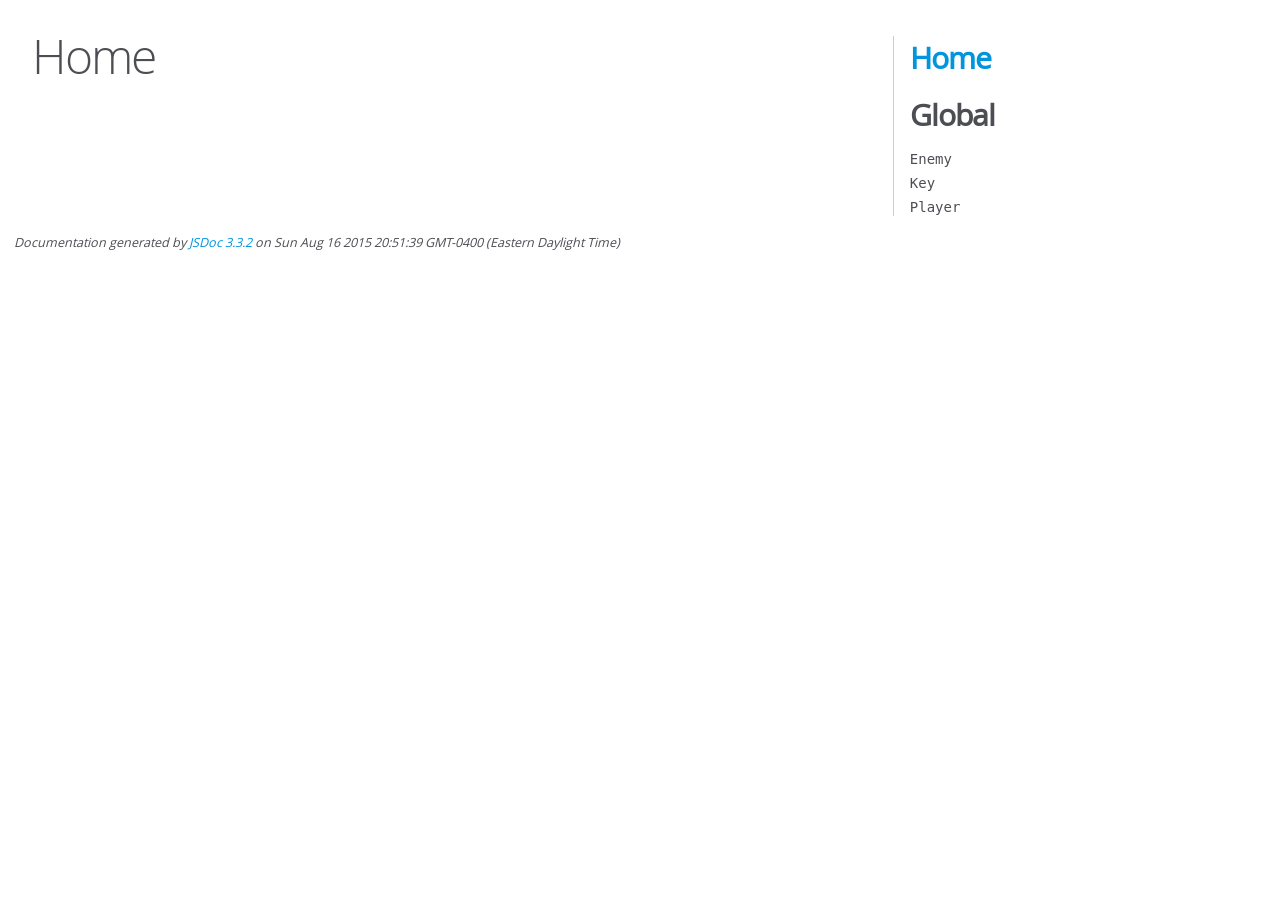
==== out/index.html @ cafead7f "Added JSDOC comment to app.js.  Ran jsdoc on app.js and created html documentation in out directory" ====
<!DOCTYPE html>
<html lang="en">
<head>
    <meta charset="utf-8">
    <title>JSDoc: Home</title>

    <script src="scripts/prettify/prettify.js"> </script>
    <script src="scripts/prettify/lang-css.js"> </script>
    <!--[if lt IE 9]>
      <script src="//html5shiv.googlecode.com/svn/trunk/html5.js"></script>
    <![endif]-->
    <link type="text/css" rel="stylesheet" href="styles/prettify-tomorrow.css">
    <link type="text/css" rel="stylesheet" href="styles/jsdoc-default.css">
</head>

<body>

<div id="main">

    <h1 class="page-title">Home</h1>

    



    


    <h3> </h3>










    









</div>

<nav>
    <h2><a href="index.html">Home</a></h2><h3>Global</h3><ul><li><a href="global.html#Enemy">Enemy</a></li><li><a href="global.html#Key">Key</a></li><li><a href="global.html#Player">Player</a></li></ul>
</nav>

<br class="clear">

<footer>
    Documentation generated by <a href="https://github.com/jsdoc3/jsdoc">JSDoc 3.3.2</a> on Sun Aug 16 2015 20:51:39 GMT-0400 (Eastern Daylight Time)
</footer>

<script> prettyPrint(); </script>
<script src="scripts/linenumber.js"> </script>
</body>
</html>
---- out/styles/prettify-tomorrow.css ----
/* Tomorrow Theme */
/* Original theme - https://github.com/chriskempson/tomorrow-theme */
/* Pretty printing styles. Used with prettify.js. */
/* SPAN elements with the classes below are added by prettyprint. */
/* plain text */
.pln {
  color: #4d4d4c; }

@media screen {
  /* string content */
  .str {
    color: #718c00; }

  /* a keyword */
  .kwd {
    color: #8959a8; }

  /* a comment */
  .com {
    color: #8e908c; }

  /* a type name */
  .typ {
    color: #4271ae; }

  /* a literal value */
  .lit {
    color: #f5871f; }

  /* punctuation */
  .pun {
    color: #4d4d4c; }

  /* lisp open bracket */
  .opn {
    color: #4d4d4c; }

  /* lisp close bracket */
  .clo {
    color: #4d4d4c; }

  /* a markup tag name */
  .tag {
    color: #c82829; }

  /* a markup attribute name */
  .atn {
    color: #f5871f; }

  /* a markup attribute value */
  .atv {
    color: #3e999f; }

  /* a declaration */
  .dec {
    color: #f5871f; }

  /* a variable name */
  .var {
    color: #c82829; }

  /* a function name */
  .fun {
    color: #4271ae; } }
/* Use higher contrast and text-weight for printable form. */
@media print, projection {
  .str {
    color: #060; }

  .kwd {
    color: #006;
    font-weight: bold; }

  .com {
    color: #600;
    font-style: italic; }

  .typ {
    color: #404;
    font-weight: bold; }

  .lit {
    color: #044; }

  .pun, .opn, .clo {
    color: #440; }

  .tag {
    color: #006;
    font-weight: bold; }

  .atn {
    color: #404; }

  .atv {
    color: #060; } }
/* Style */
/*
pre.prettyprint {
  background: white;
  font-family: Consolas, Monaco, 'Andale Mono', monospace;
  font-size: 12px;
  line-height: 1.5;
  border: 1px solid #ccc;
  padding: 10px; }
*/

/* Specify class=linenums on a pre to get line numbering */
ol.linenums {
  margin-top: 0;
  margin-bottom: 0; }

/* IE indents via margin-left */
li.L0,
li.L1,
li.L2,
li.L3,
li.L4,
li.L5,
li.L6,
li.L7,
li.L8,
li.L9 {
  /* */ }

/* Alternate shading for lines */
li.L1,
li.L3,
li.L5,
li.L7,
li.L9 {
  /* */ }
---- out/styles/jsdoc-default.css ----
@font-face {
    font-family: 'Open Sans';
    font-weight: normal;
    font-style: normal;
    src: url('../fonts/OpenSans-Regular-webfont.eot');
    src:
        local('Open Sans'),
        local('OpenSans'),
        url('../fonts/OpenSans-Regular-webfont.eot?#iefix') format('embedded-opentype'),
        url('../fonts/OpenSans-Regular-webfont.woff') format('woff'),
        url('../fonts/OpenSans-Regular-webfont.svg#open_sansregular') format('svg');
}

@font-face {
    font-family: 'Open Sans Light';
    font-weight: normal;
    font-style: normal;
    src: url('../fonts/OpenSans-Light-webfont.eot');
    src:
        local('Open Sans Light'),
        local('OpenSans Light'),
        url('../fonts/OpenSans-Light-webfont.eot?#iefix') format('embedded-opentype'),
        url('../fonts/OpenSans-Light-webfont.woff') format('woff'),
        url('../fonts/OpenSans-Light-webfont.svg#open_sanslight') format('svg');
}

html
{
    overflow: auto;
    background-color: #fff;
    font-size: 14px;
}

body
{
    font-family: 'Open Sans', sans-serif;
    line-height: 1.5;
    color: #4d4e53;
    background-color: white;
}

a, a:visited, a:active {
    color: #0095dd;
    text-decoration: none;
}

a:hover {
    text-decoration: underline;
}

header
{
    display: block;
    padding: 0px 4px;
}

tt, code, kbd, samp {
    font-family: Consolas, Monaco, 'Andale Mono', monospace;
}

.class-description {
    font-size: 130%;
    line-height: 140%;
    margin-bottom: 1em;
    margin-top: 1em;
}

.class-description:empty {
    margin: 0;
}

#main {
    float: left;
    width: 70%;
}

article dl {
    margin-bottom: 40px;
}

section
{
    display: block;
    background-color: #fff;
    padding: 12px 24px;
    border-bottom: 1px solid #ccc;
    margin-right: 30px;
}

.variation {
    display: none;
}

.signature-attributes {
    font-size: 60%;
    color: #aaa;
    font-style: italic;
    font-weight: lighter;
}

nav
{
    display: block;
    float: right;
    margin-top: 28px;
    width: 30%;
    box-sizing: border-box;
    border-left: 1px solid #ccc;
    padding-left: 16px;
}

nav ul {
    font-family: 'Lucida Grande', 'Lucida Sans Unicode', arial, sans-serif;
    font-size: 100%;
    line-height: 17px;
    padding: 0;
    margin: 0;
    list-style-type: none;
}

nav ul a, nav ul a:visited, nav ul a:active {
    font-family: Consolas, Monaco, 'Andale Mono', monospace;
    line-height: 18px;
    color: #4D4E53;
}

nav h3 {
    margin-top: 12px;
}

nav li {
    margin-top: 6px;
}

footer {
    display: block;
    padding: 6px;
    margin-top: 12px;
    font-style: italic;
    font-size: 90%;
}

h1, h2, h3, h4 {
    font-weight: 200;
    margin: 0;
}

h1
{
    font-family: 'Open Sans Light', sans-serif;
    font-size: 48px;
    letter-spacing: -2px;
    margin: 12px 24px 20px;
}

h2, h3
{
    font-size: 30px;
    font-weight: 700;
    letter-spacing: -1px;
    margin-bottom: 12px;
}

h4
{
    font-size: 18px;
    letter-spacing: -0.33px;
    margin-bottom: 12px;
    color: #4d4e53;
}

h5, .container-overview .subsection-title
{
    font-size: 120%;
    font-weight: bold;
    letter-spacing: -0.01em;
    margin: 8px 0 3px 0;
}

h6
{
    font-size: 100%;
    letter-spacing: -0.01em;
    margin: 6px 0 3px 0;
    font-style: italic;
}

.ancestors { color: #999; }
.ancestors a
{
    color: #999 !important;
    text-decoration: none;
}

.clear
{
    clear: both;
}

.important
{
    font-weight: bold;
    color: #950B02;
}

.yes-def {
    text-indent: -1000px;
}

.type-signature {
    color: #aaa;
}

.name, .signature {
    font-family: Consolas, Monaco, 'Andale Mono', monospace;
}

.details { margin-top: 14px; border-left: 2px solid #DDD; }
.details dt { width: 120px; float: left; padding-left: 10px;  padding-top: 6px; }
.details dd { margin-left: 70px; }
.details ul { margin: 0; }
.details ul { list-style-type: none; }
.details li { margin-left: 30px; padding-top: 6px; }
.details pre.prettyprint { margin: 0 }
.details .object-value { padding-top: 0; }

.description {
    margin-bottom: 1em;
    margin-top: 1em;
}

.code-caption
{
    font-style: italic;
    font-size: 107%;
    margin: 0;
}

.prettyprint
{
    border: 1px solid #ddd;
    width: 80%;
    overflow: auto;
}

.prettyprint.source {
    width: inherit;
}

.prettyprint code
{
    font-size: 100%;
    line-height: 18px;
    display: block;
    padding: 4px 12px;
    margin: 0;
    background-color: #fff;
    color: #4D4E53;
}

.prettyprint code span.line
{
  display: inline-block;
}

.prettyprint.linenums
{
  padding-left: 70px;
  -webkit-user-select: none;
  -moz-user-select: none;
  -ms-user-select: none;
  user-select: none;
}

.prettyprint.linenums ol
{
  padding-left: 0;
}

.prettyprint.linenums li
{
  border-left: 3px #ddd solid;
}

.prettyprint.linenums li.selected,
.prettyprint.linenums li.selected *
{
  background-color: lightyellow;
}

.prettyprint.linenums li *
{
  -webkit-user-select: text;
  -moz-user-select: text;
  -ms-user-select: text;
  user-select: text;
}

.params, .props
{
    border-spacing: 0;
    border: 0;
    border-collapse: collapse;
}

.params .name, .props .name, .name code {
    color: #4D4E53;
    font-family: Consolas, Monaco, 'Andale Mono', monospace;
    font-size: 100%;
}

.params td, .params th, .props td, .props th
{
    border: 1px solid #ddd;
    margin: 0px;
    text-align: left;
    vertical-align: top;
    padding: 4px 6px;
    display: table-cell;
}

.params thead tr, .props thead tr
{
    background-color: #ddd;
    font-weight: bold;
}

.params .params thead tr, .props .props thead tr
{
    background-color: #fff;
    font-weight: bold;
}

.params th, .props th { border-right: 1px solid #aaa; }
.params thead .last, .props thead .last { border-right: 1px solid #ddd; }

.params td.description > p:first-child,
.props td.description > p:first-child
{
    margin-top: 0;
    padding-top: 0;
}

.params td.description > p:last-child,
.props td.description > p:last-child
{
    margin-bottom: 0;
    padding-bottom: 0;
}

.disabled {
    color: #454545;
}
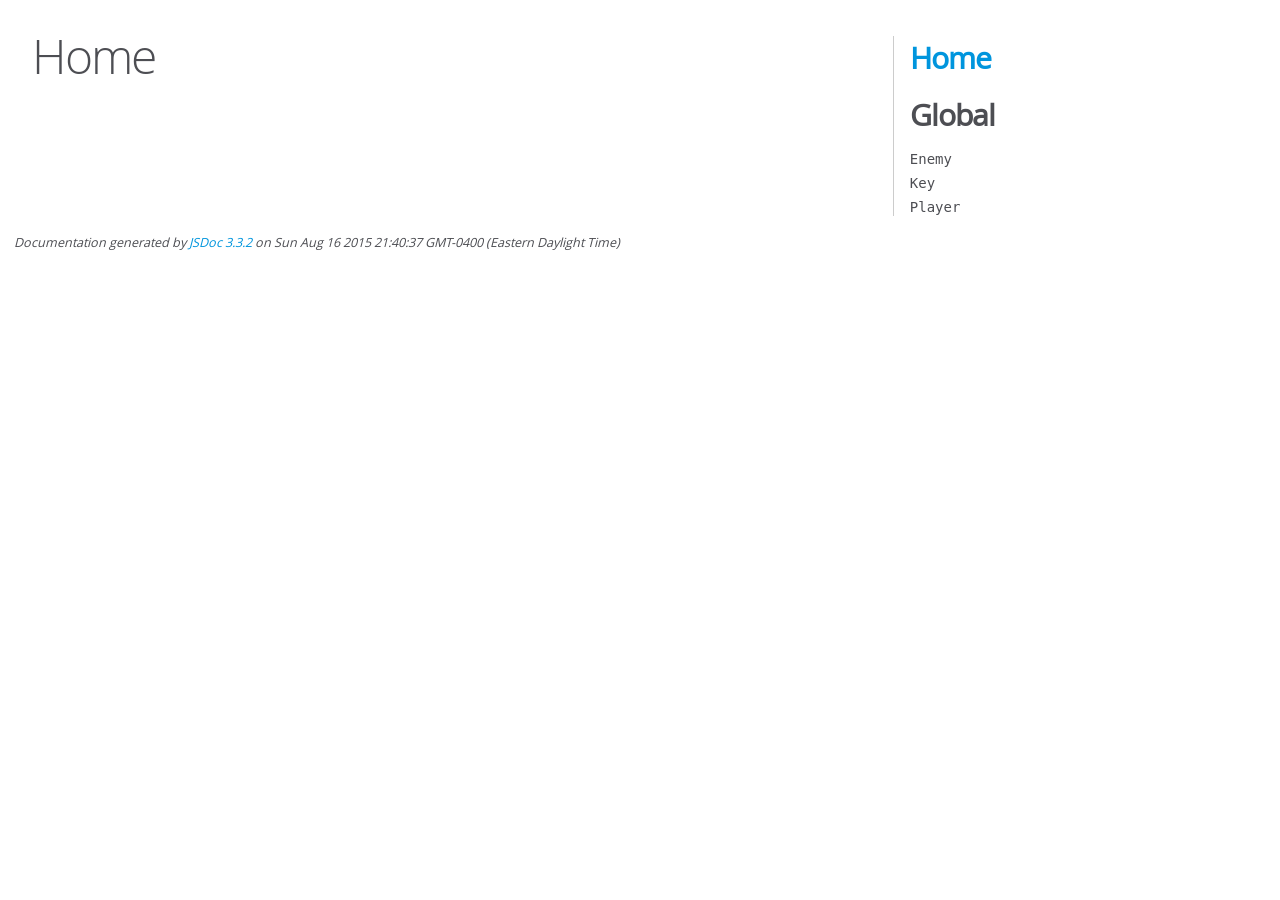
==== commit 0965198e: "Added init function to key" ====
--- a/out/index.html
+++ b/out/index.html
@@ -56,7 +56,7 @@
 <br class="clear">
 
 <footer>
-    Documentation generated by <a href="https://github.com/jsdoc3/jsdoc">JSDoc 3.3.2</a> on Sun Aug 16 2015 20:51:39 GMT-0400 (Eastern Daylight Time)
+    Documentation generated by <a href="https://github.com/jsdoc3/jsdoc">JSDoc 3.3.2</a> on Sun Aug 16 2015 21:40:37 GMT-0400 (Eastern Daylight Time)
 </footer>
 
 <script> prettyPrint(); </script>
